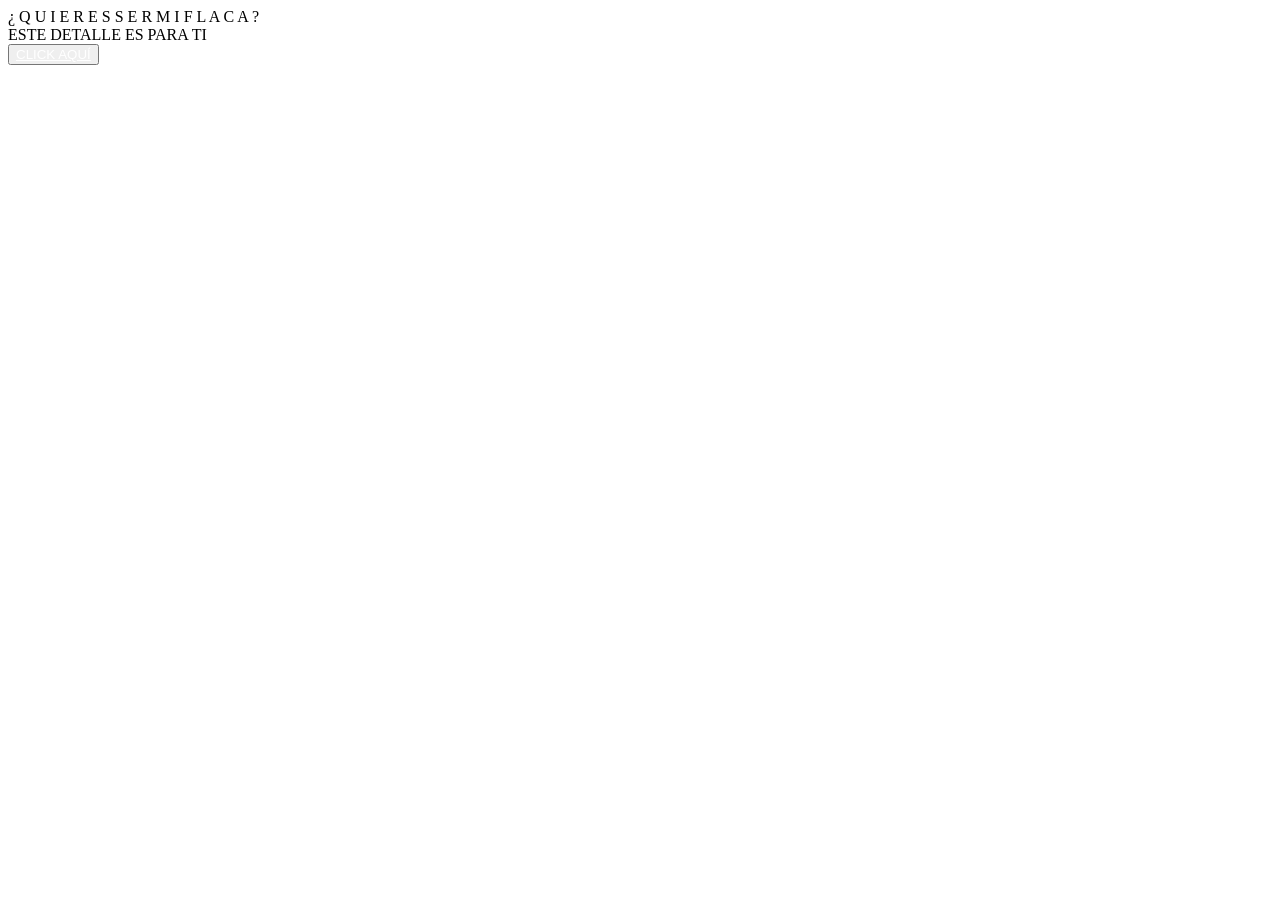
==== index.html @ 25a0a661 "Add files via upload" ====
<!DOCTYPE html>
<html lang="es">

<head>
    <meta charset="UTF-8">
    <meta http-equiv="X-UA-Compatible" content="IE=edge">
    <meta name="viewport" content="width=device-width, initial-scale=1.0">
    <link rel="stylesheet" href="css/style.css">
    <link rel="icon" href="img/flowers.png" type="image/x-icon">
    <title>TE AMO</title>
</head>

<body>
    <div class="greetings">
        <span>¿</span>
        <span>Q</span>
        <span>U</span>
        <span>I</span>
        <span>E</span>
        <span>R</span>
        <span>E</span>
        <span>S</span>
        <span></span>
        <span>S</span>
        <span>E</span>
        <span>R</span>
        <span></span>
        <span>M</span>
        <span>I</span>
        <span></span>
        <span>F</span>
        <span>L</span>
        <span>A</span>
        <span>C</span>
        <span>A</span>
        <span>?</span>
    </div>
    <div class="description">
        <span>ESTE DETALLE ES PARA TI </span>
    </div>
    <div class="button">
        <button class="botones">
            <a href="flor.html" style="color: #fff;">CLICK AQUÍ</a>
        </button>
    </div>

</body>

</html>
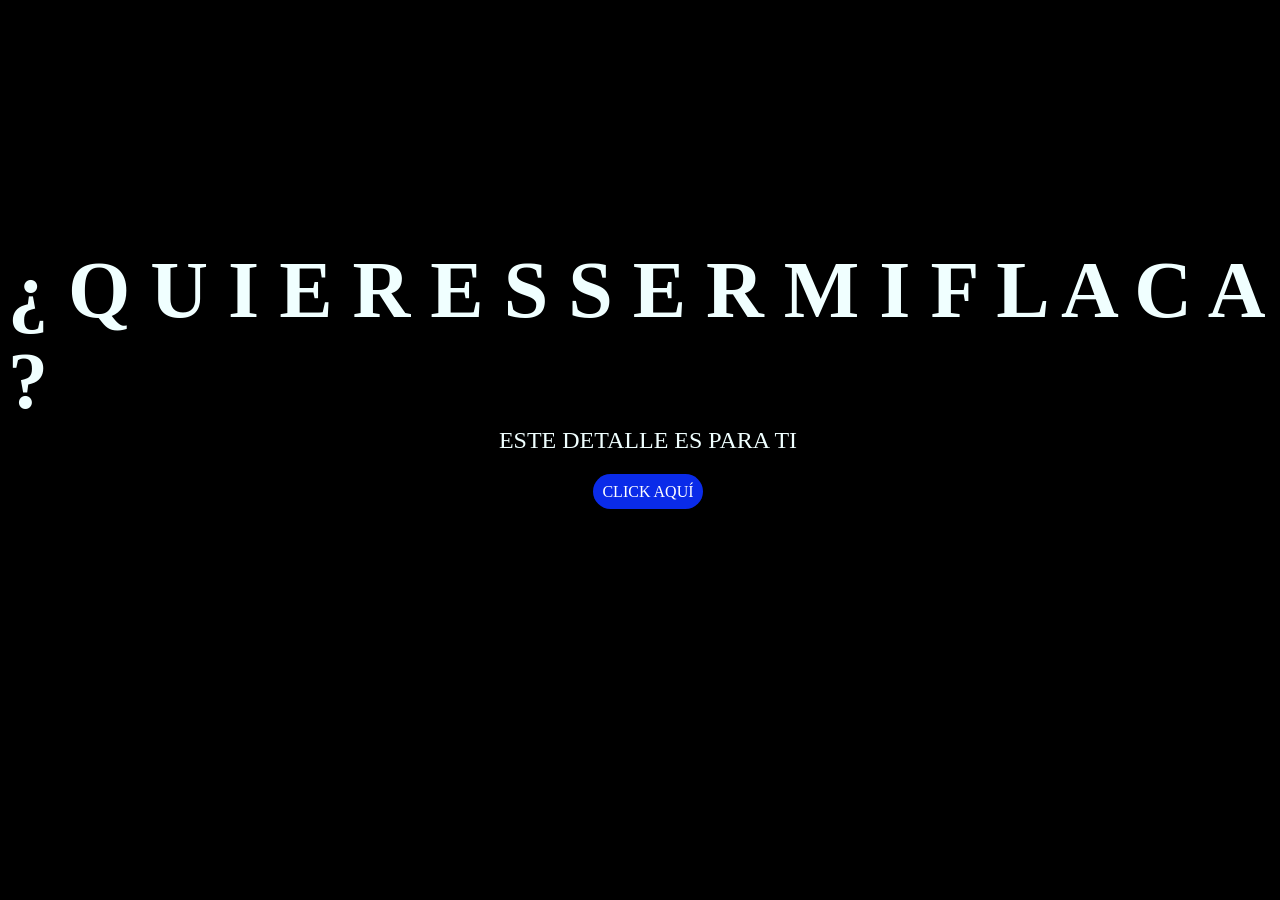
==== commit 5f0f511d: "Update index.html edit html" ====
--- a/index.html
+++ b/index.html
@@ -5,8 +5,8 @@
     <meta charset="UTF-8">
     <meta http-equiv="X-UA-Compatible" content="IE=edge">
     <meta name="viewport" content="width=device-width, initial-scale=1.0">
-    <link rel="stylesheet" href="css/style.css">
-    <link rel="icon" href="img/flowers.png" type="image/x-icon">
+    <link rel="stylesheet" href="style.css">
+    <link rel="icon" href="flowers.png" type="image/x-icon">
     <title>TE AMO</title>
 </head>
 
--- a/style.css
+++ b/style.css
@@ -0,0 +1,97 @@
+@import url('https://fonts.googleapis.com/css2?family=Poppins:ital,wght@0,500;1,900&display=swap');
+*{
+    font-family: 'Poppins',cursive;
+}
+body{
+    color: azure;
+    width: 100%;
+    height: 82vh;
+    display: flex;
+    flex-direction: column;
+    align-items: center;
+    justify-content: center;
+    background-color: black;
+    /* padding-top: -30; */
+}
+
+.botones{
+    padding: 9px;
+    border-radius: 80px;
+    background-color: transparent;
+    border: none;
+}
+
+.botones a{
+    background-color: #0a2be9;
+    padding: 9px;
+    border-radius: 80px;
+    -webkit-border-radius: 80px;
+    -moz-border-radius: 80px;
+    -ms-border-radius: 80px;
+    -o-border-radius: 80px;
+
+}
+
+.botones a:focus{
+    background-color: rgb(50, 194, 194);
+}
+
+.greetings{
+    font-size: 5rem;
+    font-weight: 900;
+}
+.greetings > span{
+    animation: glow 2.5s ease-in-out infinite;
+}
+@keyframes glow{
+    0%, 100%{
+        color: #fff;
+        text-shadow: 0 0 12px #39c6d6, 0 0 50px #39c6d6, 0 0 100px #39c6d6;
+    }
+    10%, 90%{
+        color: #111;
+        text-shadow: none;
+    }
+}
+.greetings > span:nth-child(2){
+    animation-delay: .2s ;
+}
+.greetings > span:nth-child(3){
+    animation-delay: .4s ;
+}
+.greetings > span:nth-child(4){
+    animation-delay: .6s;
+}
+.greetings > span:nth-child(5){
+    animation-delay: .8s;
+}
+.greetings > span:nth-child(6){
+    animation-delay: 1s;
+}
+
+.description{
+    font-size: 1.5rem;
+    margin-bottom: 20px;
+}
+
+.button a{
+    text-decoration: none;
+    font-size: 1rem;
+    color: #111;
+}
+
+@media screen and (max-width:574px){
+    .greetings{
+        display: block;
+        font-size: 4rem;
+        font-weight: 800;
+        text-align: center;
+    }
+    .description{
+        font-size: 2rem;
+    }
+    
+    .button a{
+        font-size: 1rem;
+    }
+}
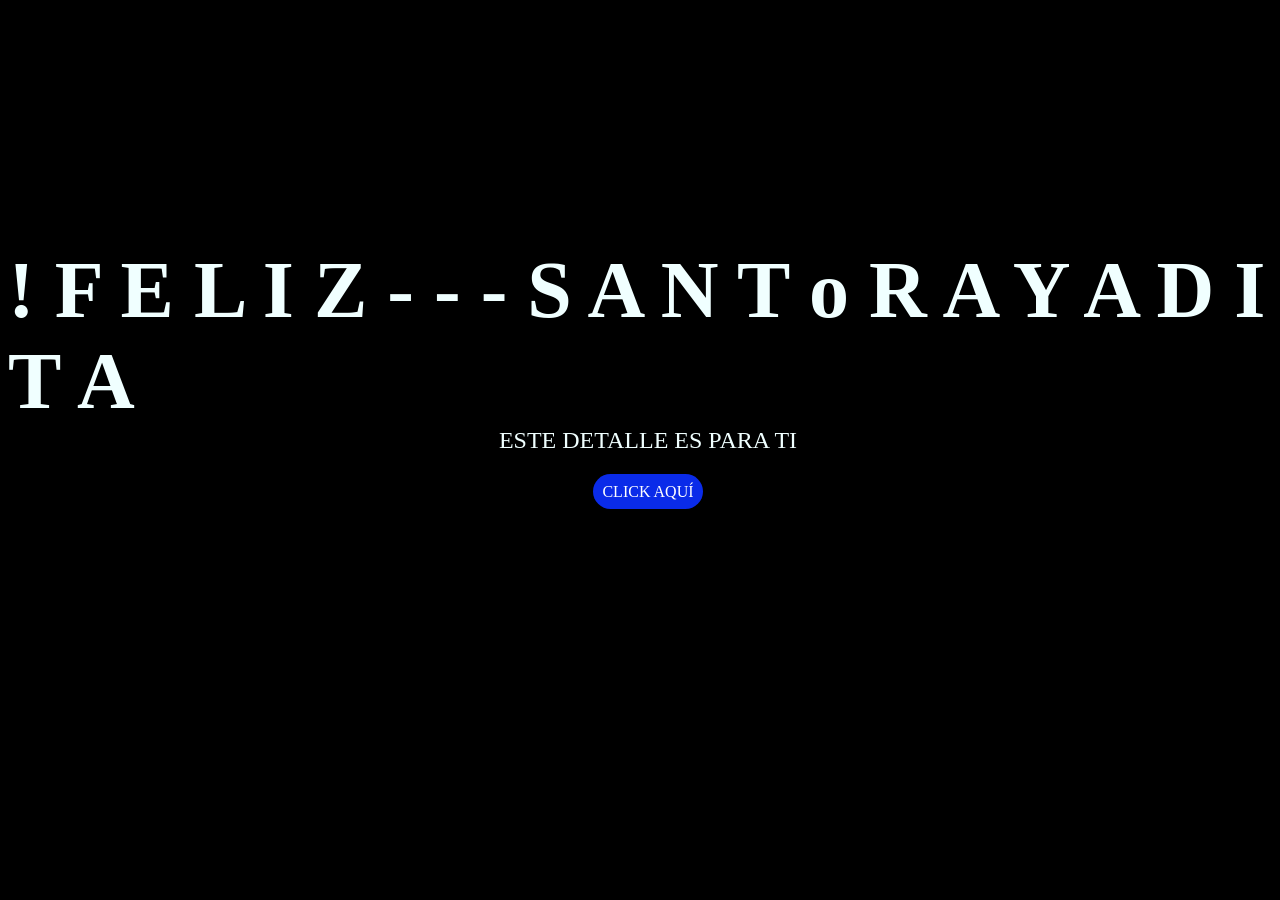
==== commit 62b77801: "Update greetings in index.html sjaasaasasd" ====
--- a/index.html
+++ b/index.html
@@ -7,33 +7,34 @@
     <meta name="viewport" content="width=device-width, initial-scale=1.0">
     <link rel="stylesheet" href="style.css">
     <link rel="icon" href="flowers.png" type="image/x-icon">
-    <title>TE AMO</title>
+    <title>Feliz Santoooo</title>
 </head>
 
 <body>
     <div class="greetings">
-        <span>¿</span>
-        <span>Q</span>
-        <span>U</span>
+        <span>!</span>
+        <span>F</span>
+        <span>E</span>
+        <span>L</span>
         <span>I</span>
-        <span>E</span>
+        <span>Z</span>
+        <span>-</span>
+        <span>-</span>
+        <span>-</span>
+        <span>S</span>
+        <span>A</span>
+        <span>N</span>
+        <span>T</span>
+        <span>o</span>
+        <span></span>
         <span>R</span>
-        <span>E</span>
-        <span>S</span>
-        <span></span>
-        <span>S</span>
-        <span>E</span>
-        <span>R</span>
-        <span></span>
-        <span>M</span>
+        <span>A</span>
+        <span>Y</span>
+        <span>A</span>
+        <span>D</span>
         <span>I</span>
-        <span></span>
-        <span>F</span>
-        <span>L</span>
+        <span>T</span>
         <span>A</span>
-        <span>C</span>
-        <span>A</span>
-        <span>?</span>
     </div>
     <div class="description">
         <span>ESTE DETALLE ES PARA TI </span>
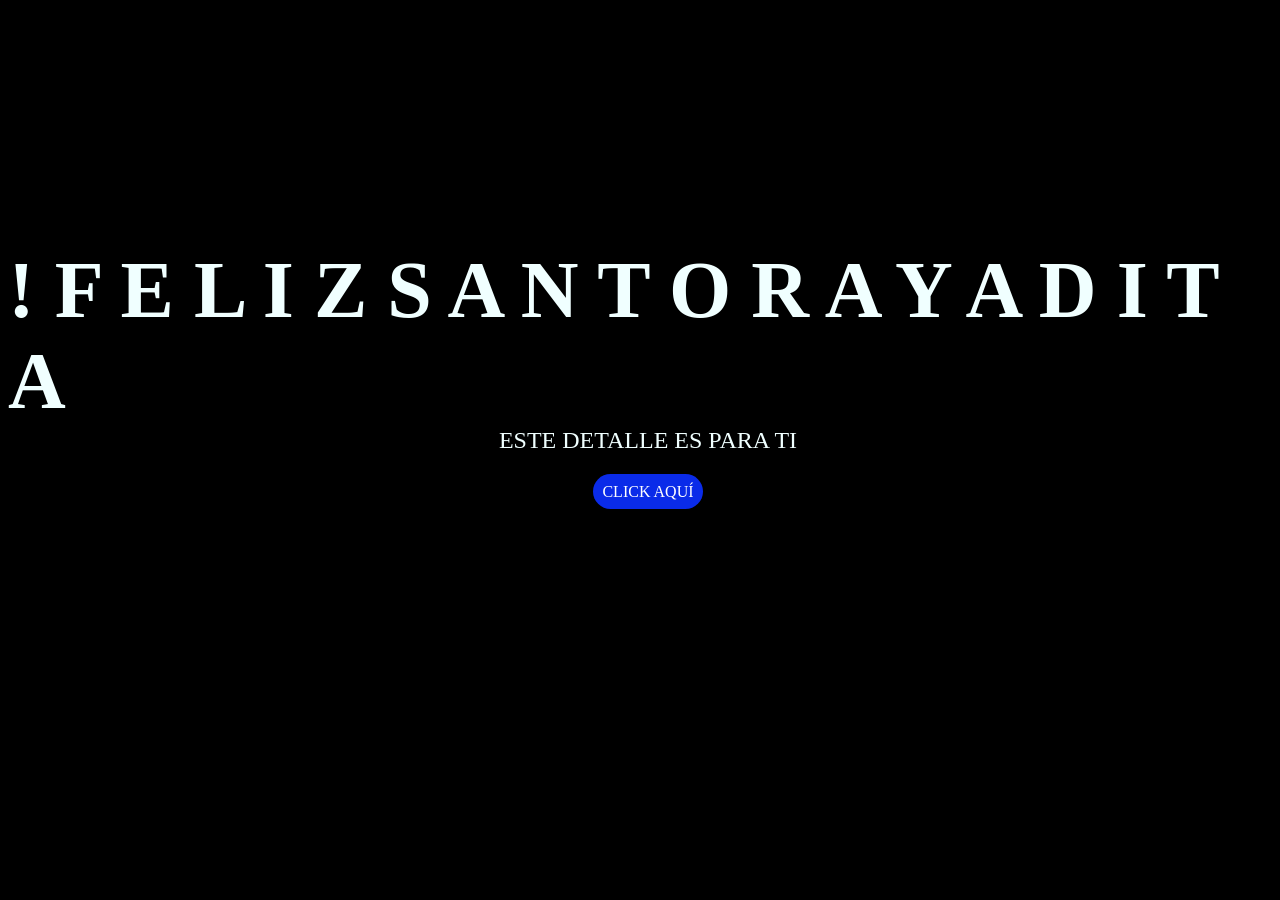
==== commit d13f450e: "Replace dashes with spaces in index.html dasdasd" ====
--- a/index.html
+++ b/index.html
@@ -18,15 +18,15 @@
         <span>L</span>
         <span>I</span>
         <span>Z</span>
-        <span>-</span>
-        <span>-</span>
-        <span>-</span>
+        <span> </span>
+        <span> </span>
         <span>S</span>
         <span>A</span>
         <span>N</span>
         <span>T</span>
-        <span>o</span>
-        <span></span>
+        <span>O</span>
+        <span> </span>
+        <span> </span>
         <span>R</span>
         <span>A</span>
         <span>Y</span>
